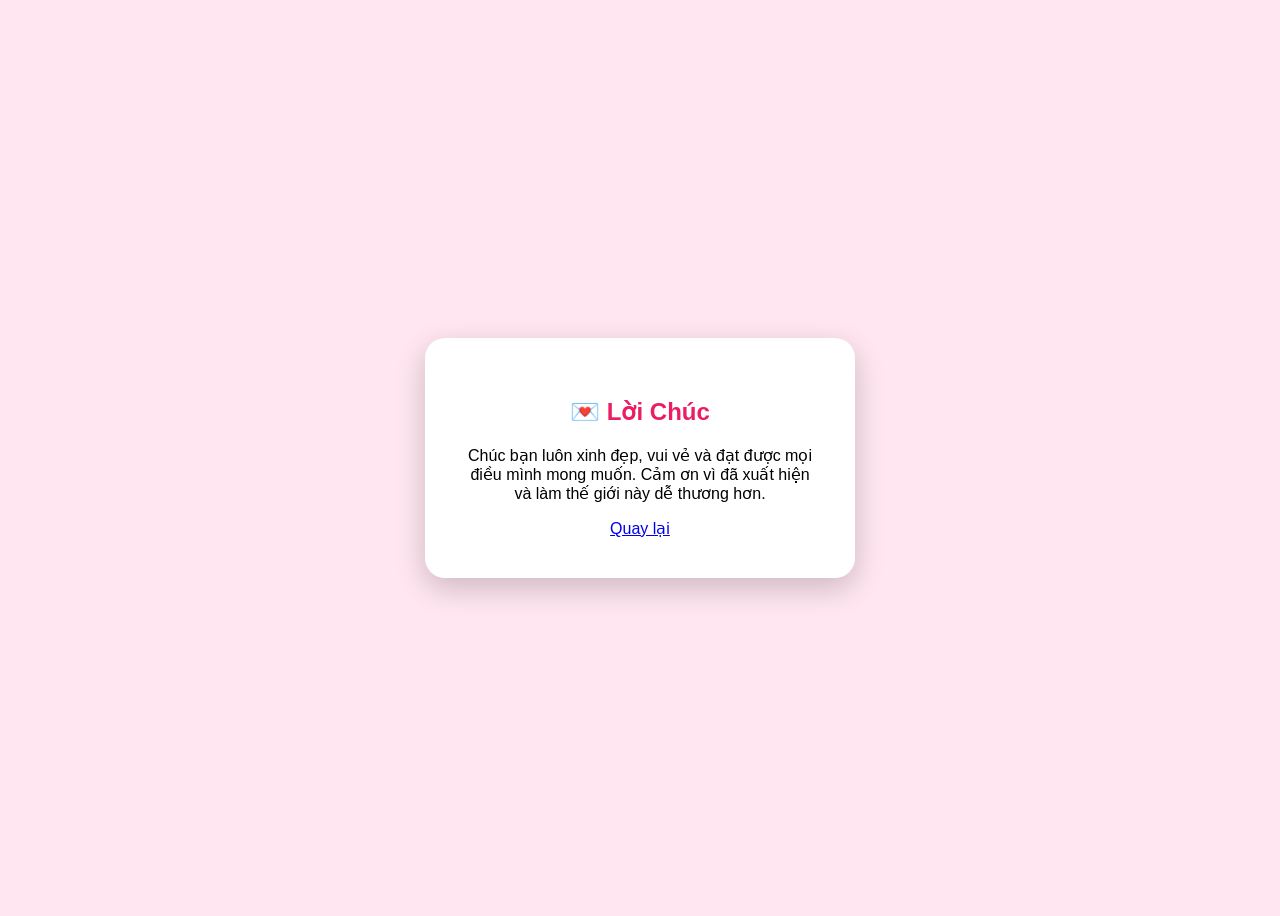
==== letter.html @ 6f5b9394 "Update and rename Untitled-4.html to letter.html" ====
<!DOCTYPE html>
<html>

<head>
<meta charset="UTF-8">
<title>Thư 8/3</title>
<style>

body{
background:#ffe6f0;
display:flex;
justify-content:center;
align-items:center;
height:100vh;
font-family:Arial;
}

.card{
background:white;
padding:40px;
border-radius:20px;
width:350px;
text-align:center;
box-shadow:0 10px 30px rgba(0,0,0,0.2);
}

h2{
color:#e91e63;
}

</style>
</head>

<body>

<div class="card">

<h2>💌 Lời Chúc</h2>

<p>
Chúc bạn luôn xinh đẹp, vui vẻ và đạt được mọi điều mình mong muốn.
Cảm ơn vì đã xuất hiện và làm thế giới này dễ thương hơn.
</p>

<a href="../index.html">Quay lại</a>

</div>

</body>

</html>
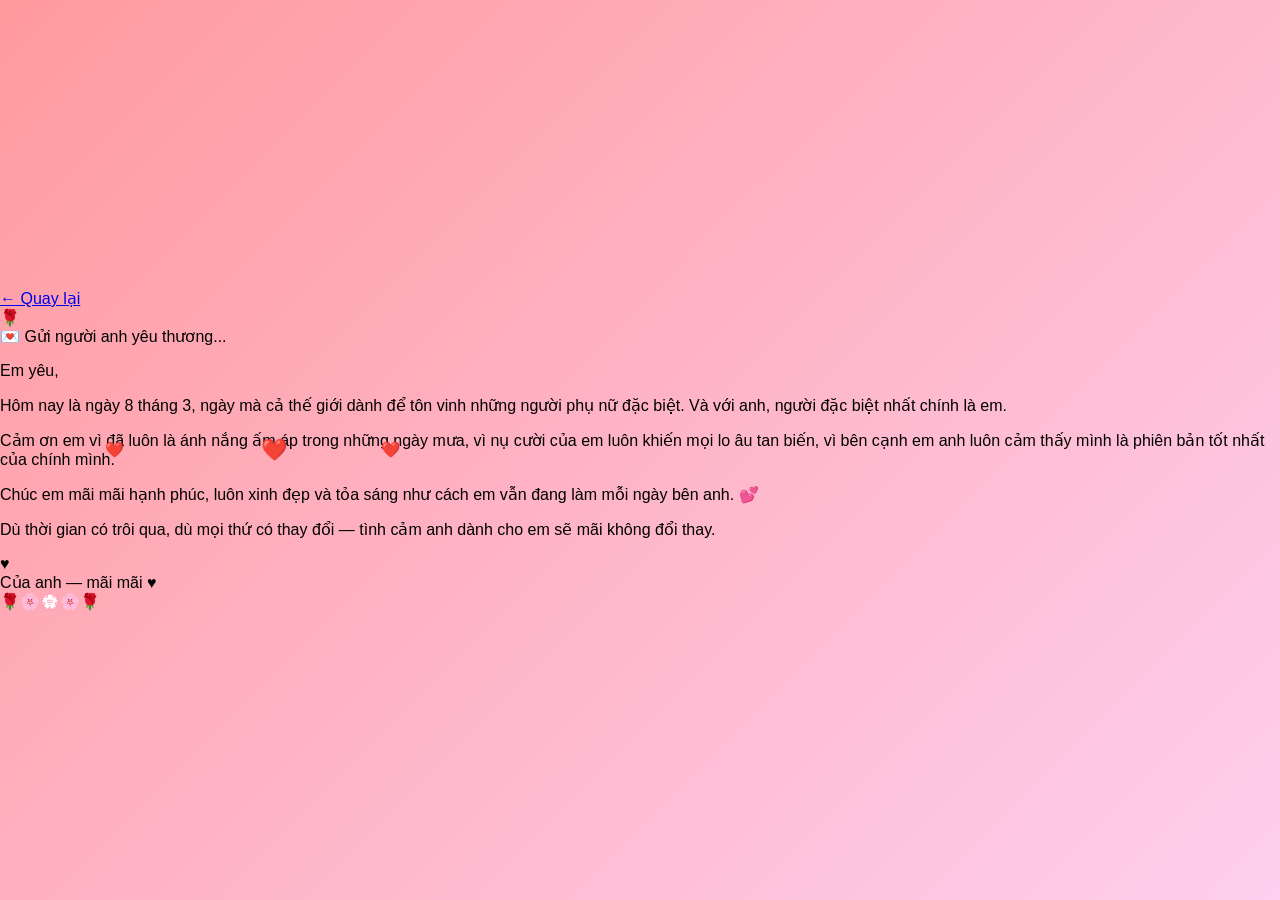
==== commit be296481: "Revise letter.html for improved structure and content" ====
--- a/letter.html
+++ b/letter.html
@@ -1,51 +1,41 @@
 <!DOCTYPE html>
-<html>
+<html lang="vi">
+<head>
+  <meta charset="UTF-8" />
+  <meta name="viewport" content="width=device-width, initial-scale=1.0" />
+  <title>💌 Thư Gửi Em</title>
+  <link rel="stylesheet" href="style.css" />
+  <link href="https://fonts.googleapis.com/css2?family=Playfair+Display:ital,wght@0,400;0,700;1,400;1,600&family=Cormorant+Garamond:ital,wght@0,300;0,400;1,300;1,400&family=Dancing+Script:wght@400;700&display=swap" rel="stylesheet">
+</head>
+<body class="letter-page">
+  <div class="cursor" id="cursor"></div>
+  <div class="cursor-trail" id="cursorTrail"></div>
+  <div class="bg-glow"></div>
+  <div class="petals-container" id="petals"></div>
+  <div class="stars" id="stars"></div>
 
-<head>
-<meta charset="UTF-8">
-<title>Thư 8/3</title>
-<style>
+  <div class="letter-page-wrapper">
+    <a href="index.html" class="back-btn">← Quay lại</a>
+    <div class="letter-card">
+      <div class="letter-top-bar"></div>
+      <span class="letter-rose">🌹</span>
+      <div class="letter-header">💌 Gửi người anh yêu thương...</div>
+      <div class="letter-body">
+        <p>Em yêu,</p>
+        <p>Hôm nay là ngày 8 tháng 3, ngày mà cả thế giới dành để tôn vinh những người phụ nữ đặc biệt. Và với anh, người đặc biệt nhất chính là em.</p>
+        <p>Cảm ơn em vì đã luôn là ánh nắng ấm áp trong những ngày mưa, vì nụ cười của em luôn khiến mọi lo âu tan biến, vì bên cạnh em anh luôn cảm thấy mình là phiên bản tốt nhất của chính mình.</p>
+        <p>Chúc em mãi mãi hạnh phúc, luôn xinh đẹp và tỏa sáng như cách em vẫn đang làm mỗi ngày bên anh. 💕</p>
+        <p>Dù thời gian có trôi qua, dù mọi thứ có thay đổi — tình cảm anh dành cho em sẽ mãi không đổi thay.</p>
+      </div>
+      <div class="letter-divider"><span>♥</span></div>
+      <div class="letter-signature">Của anh — mãi mãi ♥</div>
+      <div class="letter-flowers">
+        <span>🌹</span><span>🌸</span><span>💮</span><span>🌸</span><span>🌹</span>
+      </div>
+    </div>
+  </div>
 
-body{
-background:#ffe6f0;
-display:flex;
-justify-content:center;
-align-items:center;
-height:100vh;
-font-family:Arial;
-}
+  <script src="script.js"></script>
+</body>
+</html>
 
-.card{
-background:white;
-padding:40px;
-border-radius:20px;
-width:350px;
-text-align:center;
-box-shadow:0 10px 30px rgba(0,0,0,0.2);
-}
-
-h2{
-color:#e91e63;
-}
-
-</style>
-</head>
-
-<body>
-
-<div class="card">
-
-<h2>💌 Lời Chúc</h2>
-
-<p>
-Chúc bạn luôn xinh đẹp, vui vẻ và đạt được mọi điều mình mong muốn.
-Cảm ơn vì đã xuất hiện và làm thế giới này dễ thương hơn.
-</p>
-
-<a href="../index.html">Quay lại</a>
-
-</div>
-
-</body>
-
-</html>
--- a/style.css
+++ b/style.css
@@ -0,0 +1,54 @@
+body{
+margin:0;
+height:100vh;
+display:flex;
+justify-content:center;
+align-items:center;
+font-family:Arial;
+background:linear-gradient(135deg,#ff9a9e,#fecfef);
+overflow:hidden;
+}
+
+.container{
+background:white;
+padding:40px;
+border-radius:20px;
+text-align:center;
+box-shadow:0 10px 30px rgba(0,0,0,0.2);
+}
+
+h1{
+color:#e91e63;
+}
+
+button{
+padding:12px 25px;
+font-size:18px;
+border:none;
+border-radius:10px;
+background:#e91e63;
+color:white;
+cursor:pointer;
+}
+
+button:hover{
+background:#c2185b;
+}
+
+.heart{
+position:absolute;
+color:red;
+font-size:20px;
+animation:fall 5s linear infinite;
+}
+
+@keyframes fall{
+0%{
+transform:translateY(-100px);
+opacity:1;
+}
+100%{
+transform:translateY(100vh);
+opacity:0;
+}
+}
